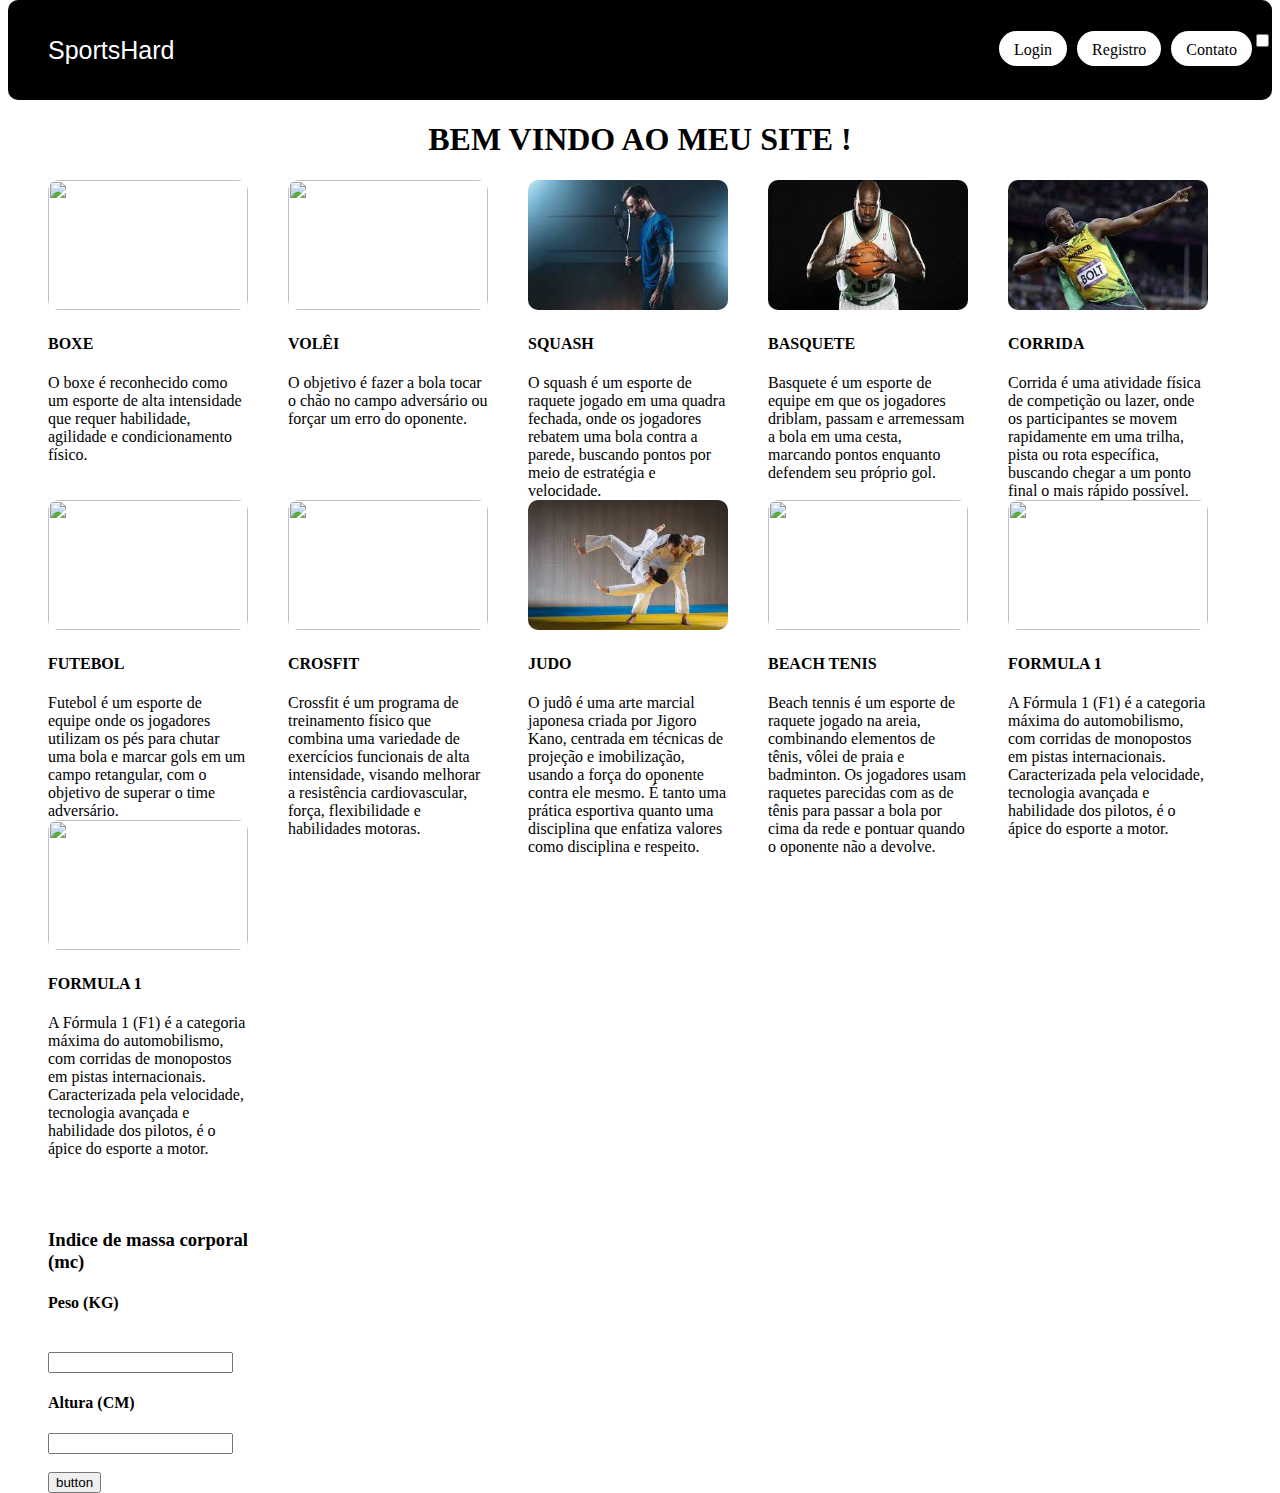
==== index.html @ fc195e41 "commit" ====
<!DOCTYPE html>
<html lang="en">
<head>
    <meta charset="UTF-8">
    <meta name="viewport" content="width=device-width, initial-scale=1.0">
    <title>Principal</title>
    <link rel="stylesheet" href="CSS/Index.css">
</head>
<body>
  <header>
    <nav>
      <ul>
        <div class="nig"><a href="HTML/index.html">SportsHard</a></div>
        <div class="space">
          <div id="nag"><a href="HTML/login.html">Login</a></div>
          <div id="nag"><a href="HTML/registro.html">Registro</a></div>
          <div id="nag"><a href="HTML/contato.html">Contato</a></div>
          <div id="na">
            <input type="checkbox" class="checkbox" id="chk"/>
            <div class="black"><br></div>
          </div>
        </div>
      </ul>
    </nav>
  </header>
  <div class="cent">
    <h1 style="color: rgb(0, 0, 0);">BEM VINDO AO MEU SITE !</h1>
  
  </div>
  <div id="sites">
    <div class="infocube">
      <a href="./HTML/sub1-Boxe.html"><img src="https://encrypted-tbn0.gstatic.com/images?q=tbn:ANd9GcQibc5w6gCuQHvh77ZvWYAL8J8nG1howmQzBQ&usqp=CAU" alt=""></a>
      <h4>BOXE</H4>
      <p>O boxe é reconhecido como um esporte de alta intensidade que requer habilidade, agilidade e condicionamento físico.</p>
    </div>
    <div class="infocube">
      <a href="./HTML/sub2-Volei.html"><img src="https://encrypted-tbn0.gstatic.com/images?q=tbn:ANd9GcTi6xcCGGajIyms9TNIoTleVBkBsopbHH0n6w&usqp=CAU" alt=""></a>
      <h4>VOLÊI</h4>
      <p>O objetivo é fazer a bola tocar o chão no campo adversário ou forçar um erro do oponente.</p>
    </div>
    <div class="infocube">
      <a href="./HTML/sub3-squash.html"><img src="[data-uri]" alt=""></a>
      <h4>SQUASH</h4>
      <p>O squash é um esporte de raquete jogado em uma quadra fechada, onde os jogadores rebatem uma bola contra a parede, buscando pontos por meio de estratégia e velocidade.</p>
    </div>
    <div class="infocube">
      <a href="./HTML/sub4-Basquete.html"><img src="[data-uri]" alt=""></a>
      <h4>BASQUETE</h4>
      <p>
        Basquete é um esporte de equipe em que os jogadores driblam, passam e arremessam a bola em uma cesta, marcando pontos enquanto defendem seu próprio gol.</p>
    </div>
    <div class="infocube">
      <a href="./HTML/sub5-Corrida.html"><img src="[data-uri]" alt=""></a>
      <h4>CORRIDA</h4>
      <p>
        Corrida é uma atividade física de competição ou lazer, onde os participantes se movem rapidamente em uma trilha, pista ou rota específica, buscando chegar a um ponto final o mais rápido possível.
        </p>
    </div>
    <div class="infocube">    
      <a href="./HTML/sub6-Futebol.html"><img src="https://encrypted-tbn0.gstatic.com/images?q=tbn:ANd9GcTxUijpie34llVwvpa3eNezloVS-xIKaBAYIw&usqp=CAU" alt=""></a>
      <h4>FUTEBOL</h4>
      <p>Futebol é um esporte de equipe onde os jogadores utilizam os pés para chutar uma bola e marcar gols em um campo retangular, com o objetivo de superar o time adversário.</p>
    </div>
    <div class="infocube">
      <a href="./HTML/sub7-cross.html"><img src="https://encrypted-tbn0.gstatic.com/images?q=tbn:ANd9GcTcWHFWzTfDvIZtJVrDH2qHrQ4mCxcLlJGWTg&usqp=CAU" alt=""></a>
    <h4>CROSFIT</h4>
    <p>Crossfit é um programa de treinamento físico que combina uma variedade de exercícios funcionais de alta intensidade, visando melhorar a resistência cardiovascular, força, flexibilidade e habilidades motoras.</p>
    </div>
    <div class="infocube">
      <a href="./HTML/sub8-judo.html"><img src="[data-uri]" alt=""></a>
    <h4>JUDO</h4>
    <p>O judô é uma arte marcial japonesa criada por Jigoro Kano, centrada em técnicas de projeção e imobilização, usando a força do oponente contra ele mesmo. É tanto uma prática esportiva quanto uma disciplina que enfatiza valores como disciplina e respeito.
    </p>
    </div>
    <div class="infocube">
      <a href="./HTML/sub9-beachtenis.html"><img src="https://clubenauticoararaquara.com.br/wp-content/uploads/2023/10/beach-tennis.jpg"></a>
    <h4>BEACH TENIS</h4>
    <p>Beach tennis é um esporte de raquete jogado na areia, combinando elementos de tênis, vôlei de praia e badminton. Os jogadores usam raquetes parecidas com as de tênis para passar a bola por cima da rede e pontuar quando o oponente não a devolve.

    </div>
    <div class="infocube">
      <a href="./HTML/sub10-formula1.html"><img src="https://encrypted-tbn0.gstatic.com/images?q=tbn:ANd9GcTc-AuGMhlwBENtSjXqs4fcXaluwJHVuYWZvA&usqp=CAU"></a>
    <h4>FORMULA 1</h4>
    <p>A Fórmula 1 (F1) é a categoria máxima do automobilismo, com corridas de monopostos em pistas internacionais. Caracterizada pela velocidade, tecnologia avançada e habilidade dos pilotos, é o ápice do esporte a motor.

</div>
    <div class="infocube">
      <a href="./HTML/sub10-formula1.html"><img src="https://encrypted-tbn0.gstatic.com/images?q=tbn:ANd9GcTc-AuGMhlwBENtSjXqs4fcXaluwJHVuYWZvA&usqp=CAU"></a>
    <h4>FORMULA 1</h4>
    <p>A Fórmula 1 (F1) é a categoria máxima do automobilismo, com corridas de monopostos em pistas internacionais. Caracterizada pela velocidade, tecnologia avançada e habilidade dos pilotos, é o ápice do esporte a motor.
      

    </p>
    <br>
    <br>
    <div class="fom">
      <form>
        <h3>Indice de massa corporal (mc)</h3>
        <h4>Peso (KG)</h4>
        <br>
        <input type="text">
        <br>
        <h4>Altura (CM)</h4>
        <input type="text">
        <br>
        <br>
        <Button>button</Button>

      </form>
    </div>
  </div>
  
</body>
</html>
---- CSS/Index.css ----
html {
    margin-bottom: 0%;
    display:grid
}
header {
    background-color: rgb(0, 0, 0);
    border-radius: 10px;
    width: 100%;
    margin-top: 0%;
    margin-bottom: 0%;
    height: 100px;
}
body {
    margin-top: 0%;
    margin-bottom: 0%;
    display: grid;
}
ul {
    display: flex;
}
a {
    text-decoration: none;
}
#nag {
    margin-top: 15px;
    margin-bottom: 15px;
    color: black;
    background-color: white;
    padding: 10px 15px 10px 15px;
    border-radius: 50px;
    margin-left: 10px;
    height: 15px;
}
#nag a {
    color: black;
}
.nig a {
    color: white;
    font-size: 25px;
    font-family: Arial, Helvetica, sans-serif;
}
.nig {
    margin-top: 10px;
    margin-bottom: 25px;
    padding-top: 10px;
}
div.space {
    display: flex;
    margin-left: auto;
}
img {
    width: 200px;
    height: 130px;
    border-radius: 10px;
}
.checkbox {
    display: flex;
}
#na {
    margin-top: 15px;
    margin-bottom: 25px;
}
div.cent {
    text-align: center;
    margin-top: 0%;
    margin-bottom: 0%;
}
h2 {
    margin-bottom: 0%;
}
p {
    margin-top: 0%;
}
div.black {
    background-color: black;
    width: 13px;
    height: 13px;
    border-radius: 50px;
    margin-left: 3px;
}
div.infocube {
    width: 200px;
    height: 320px;
    margin-left: 40px;
}
div#sites {
    display: flex;
    flex-wrap: wrap;
}
.fom {
    width: auto;
}
footer {
    background-color: rgb(0, 0, 0);
    margin-top: 27%;
    height: 100px;
    display: flex;
    flex-wrap: wrap;
    flex-basis: auto;
}
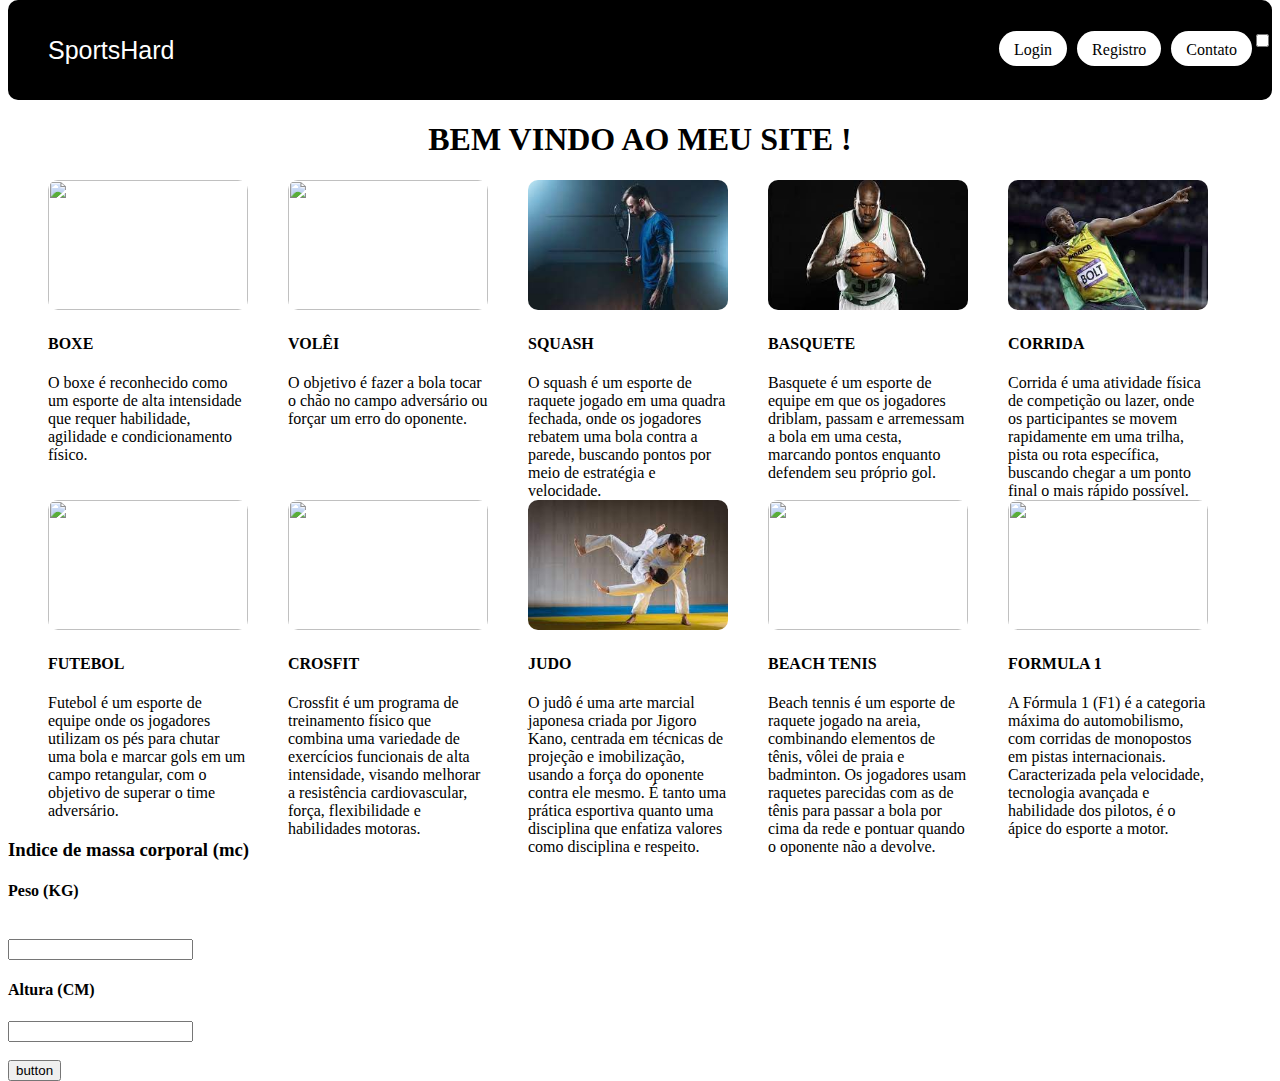
==== commit efd0238d: "Update index.html" ====
--- a/index.html
+++ b/index.html
@@ -82,14 +82,7 @@
       <a href="./HTML/sub10-formula1.html"><img src="https://encrypted-tbn0.gstatic.com/images?q=tbn:ANd9GcTc-AuGMhlwBENtSjXqs4fcXaluwJHVuYWZvA&usqp=CAU"></a>
     <h4>FORMULA 1</h4>
     <p>A Fórmula 1 (F1) é a categoria máxima do automobilismo, com corridas de monopostos em pistas internacionais. Caracterizada pela velocidade, tecnologia avançada e habilidade dos pilotos, é o ápice do esporte a motor.
-
 </div>
-    <div class="infocube">
-      <a href="./HTML/sub10-formula1.html"><img src="https://encrypted-tbn0.gstatic.com/images?q=tbn:ANd9GcTc-AuGMhlwBENtSjXqs4fcXaluwJHVuYWZvA&usqp=CAU"></a>
-    <h4>FORMULA 1</h4>
-    <p>A Fórmula 1 (F1) é a categoria máxima do automobilismo, com corridas de monopostos em pistas internacionais. Caracterizada pela velocidade, tecnologia avançada e habilidade dos pilotos, é o ápice do esporte a motor.
-      
-
     </p>
     <br>
     <br>
@@ -111,4 +104,4 @@
   </div>
   
 </body>
-</html>+</html>
